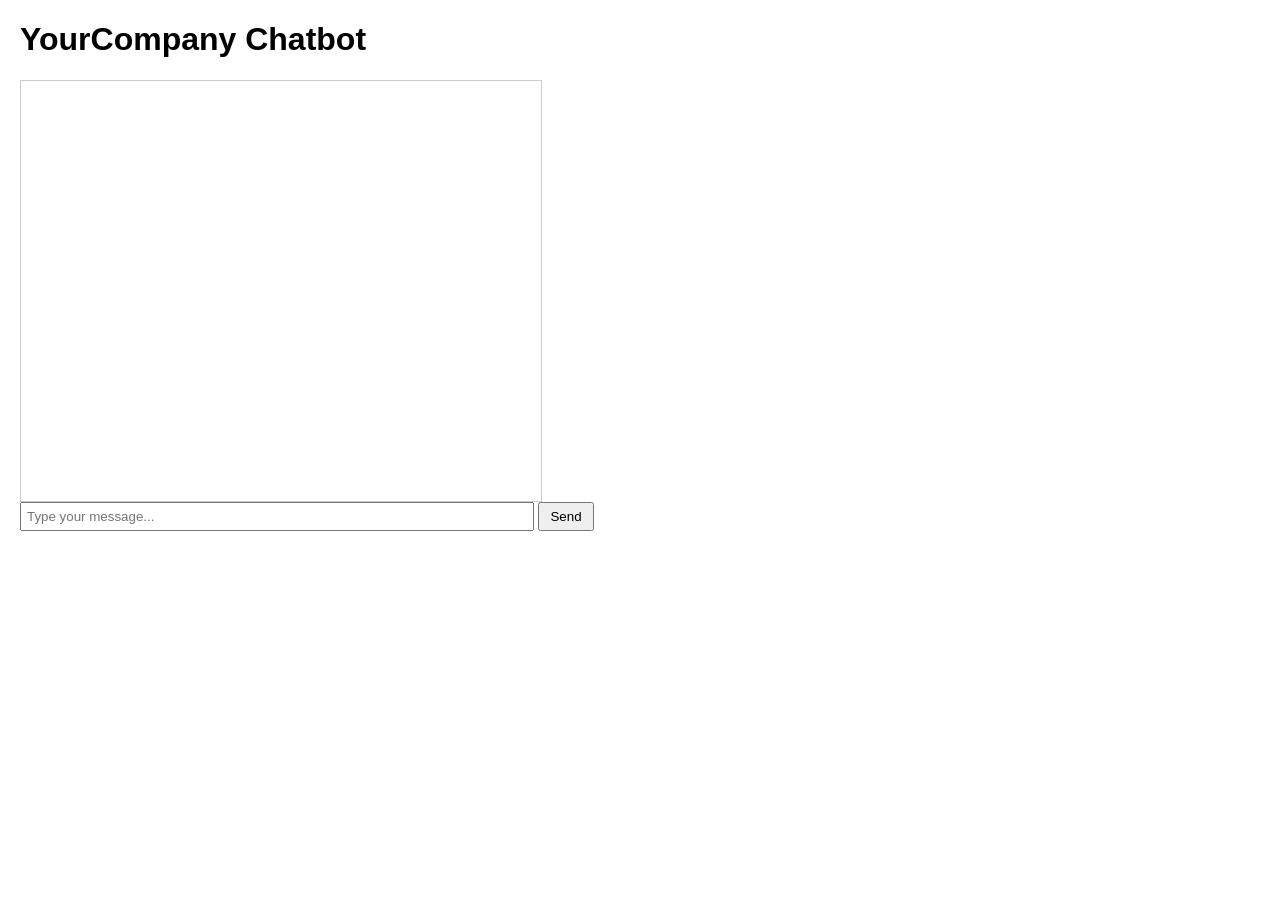
==== index.html @ af00ef9d "rename" ====
<!DOCTYPE html>
<html>
<head>
    <title>YourCompany Chatbot</title>
    <style>
        body { font-family: Arial, sans-serif; margin: 20px; }
        #chatbox { width: 100%; max-width: 500px; height: 400px; border: 1px solid #ccc; overflow-y: auto; padding: 10px; }
        #input { width: 100%; max-width: 500px; padding: 5px; }
        button { padding: 5px 10px; }
        .message { margin: 5px 0; }
        .user { color: blue; }
        .bot { color: green; }
    </style>
</head>
<body>
    <h1>YourCompany Chatbot</h1>
    <div id="chatbox"></div>
    <input id="input" type="text" placeholder="Type your message..." onkeypress="if(event.key === 'Enter') sendMessage()">
    <button onclick="sendMessage()">Send</button>
    <script>
        async function sendMessage() {
            const input = document.getElementById('input');
            const chatbox = document.getElementById('chatbox');
            const message = input.value.trim();
            if (!message) return;

            // Display user message
            chatbox.innerHTML += `<div class="message user"><b>You:</b> ${message}</div>`;
            input.value = '';

            // Send message to backend
            try {
                const response = await fetch('/chat', {
                    method: 'POST',
                    headers: { 'Content-Type': 'application/json' },
                    body: JSON.stringify({ message })
                });
                const data = await response.json();
                if (data.error) {
                    chatbox.innerHTML += `<div class="message bot"><b>Bot:</b> Error: ${data.error}</div>`;
                } else {
                    chatbox.innerHTML += `<div class="message bot"><b>Bot:</b> ${data.response}</div>`;
                }
            } catch (error) {
                chatbox.innerHTML += `<div class="message bot"><b>Bot:</b> Error: Failed to connect to server</div>`;
            }
            chatbox.scrollTop = chatbox.scrollHeight;
        }
    </script>
</body>
</html>
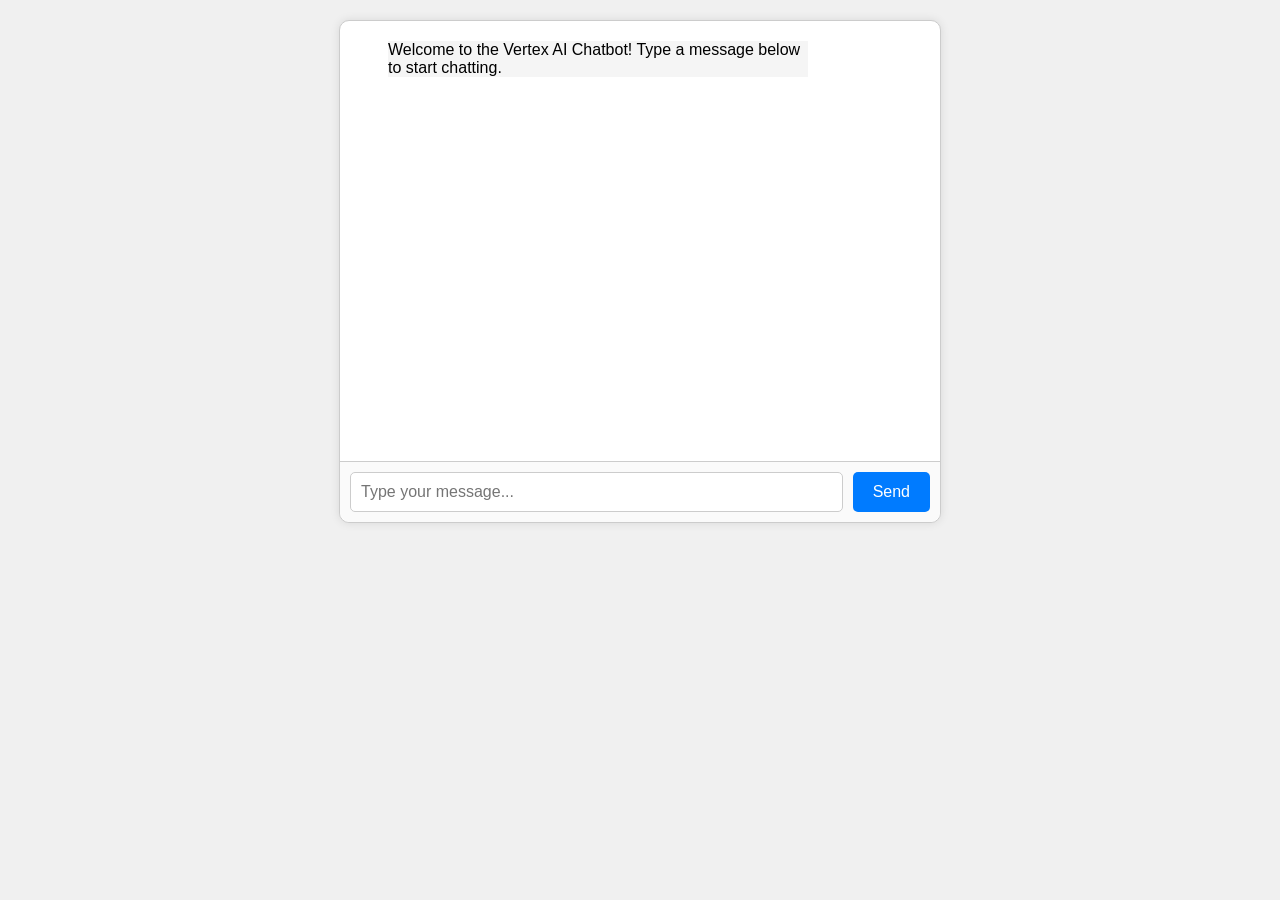
==== commit d08ffcc3: "Create index.html" ====
--- a/index.html
+++ b/index.html
@@ -1,51 +1,136 @@
 <!DOCTYPE html>
-<html>
+<html lang="en">
 <head>
-    <title>YourCompany Chatbot</title>
+    <meta charset="UTF-8">
+    <meta name="viewport" content="width=device-width, initial-scale=1.0">
+    <title>Vertex AI Chatbot UI</title>
     <style>
-        body { font-family: Arial, sans-serif; margin: 20px; }
-        #chatbox { width: 100%; max-width: 500px; height: 400px; border: 1px solid #ccc; overflow-y: auto; padding: 10px; }
-        #input { width: 100%; max-width: 500px; padding: 5px; }
-        button { padding: 5px 10px; }
-        .message { margin: 5px 0; }
-        .user { color: blue; }
-        .bot { color: green; }
+        body {
+            font-family: Arial, sans-serif;
+            margin: 0;
+            padding: 20px;
+            background-color: #f0f0f0;
+        }
+        #chat-container {
+            max-width: 600px;
+            margin: 0 auto;
+            border: 1px solid #ccc;
+            border-radius: 10px;
+            background-color: white;
+            box-shadow: 0 0 10px rgba(0,0,0,0.1);
+        }
+        #chat-window {
+            height: 400px;
+            overflow-y: auto;
+            padding: 20px;
+            border-bottom: 1px solid #ccc;
+        }
+        .message {
+            margin-bottom: 15px;
+            padding: 10px;
+            border-radius: 5px;
+        }
+        .user-message {
+            background-color: #e3f2fd;
+            margin-left: 20%;
+            margin-right: 5%;
+            text-align: right;
+        }
+        .bot-message {
+            background-color: #f5f5f5;
+            margin-right: 20%;
+            margin-left: 5%;
+            text-align: left;
+        }
+        #input-container {
+            display: flex;
+            padding: 10px;
+            background-color: #fafafa;
+            border-radius: 0 0 10px 10px;
+        }
+        #user-input {
+            flex-grow: 1;
+            padding: 10px;
+            border: 1px solid #ccc;
+            border-radius: 5px;
+            margin-right: 10px;
+            font-size: 16px;
+        }
+        #send-button {
+            padding: 10px 20px;
+            background-color: #007bff;
+            color: white;
+            border: none;
+            border-radius: 5px;
+            cursor: pointer;
+            font-size: 16px;
+        }
+        #send-button:hover {
+            background-color: #0056b3;
+        }
     </style>
 </head>
 <body>
-    <h1>YourCompany Chatbot</h1>
-    <div id="chatbox"></div>
-    <input id="input" type="text" placeholder="Type your message..." onkeypress="if(event.key === 'Enter') sendMessage()">
-    <button onclick="sendMessage()">Send</button>
+    <div id="chat-container">
+        <div id="chat-window">
+            <div class="bot-message">Welcome to the Vertex AI Chatbot! Type a message below to start chatting.</div>
+        </div>
+        <div id="input-container">
+            <input type="text" id="user-input" placeholder="Type your message..." />
+            <button id="send-button" onclick="sendMessage()">Send</button>
+        </div>
+    </div>
+
     <script>
+        const chatWindow = document.getElementById('chat-window');
+        const userInput = document.getElementById('user-input');
+
+        // Function to add a message to the chat window
+        function addMessage(content, isUser) {
+            const messageDiv = document.createElement('div');
+            messageDiv.className = isUser ? 'message user-message' : 'message bot-message';
+            messageDiv.textContent = content;
+            chatWindow.appendChild(messageDiv);
+            chatWindow.scrollTop = chatWindow.scrollHeight; // Scroll to the bottom
+        }
+
+        // Function to send a message to the Vertex AI endpoint
         async function sendMessage() {
-            const input = document.getElementById('input');
-            const chatbox = document.getElementById('chatbox');
-            const message = input.value.trim();
-            if (!message) return;
+            const message = userInput.value.trim();
+            if (!message) return; // Ignore empty messages
 
-            // Display user message
-            chatbox.innerHTML += `<div class="message user"><b>You:</b> ${message}</div>`;
-            input.value = '';
+            // Add user message to chat window
+            addMessage(message, true);
+            userInput.value = ''; // Clear input field
 
-            // Send message to backend
             try {
-                const response = await fetch('/chat', {
+                // Send POST request to Vertex AI endpoint
+                const response = await fetch('https://vertex-ai-632290179815.us-south1.run.app/chat', {
                     method: 'POST',
-                    headers: { 'Content-Type': 'application/json' },
-                    body: JSON.stringify({ message })
+                    headers: {
+                        'Content-Type': 'application/json',
+                    },
+                    body: JSON.stringify({ message: message }),
                 });
+
+                if (!response.ok) {
+                    throw new Error('Failed to get response from Vertex AI');
+                }
+
                 const data = await response.json();
-                if (data.error) {
-                    chatbox.innerHTML += `<div class="message bot"><b>Bot:</b> Error: ${data.error}</div>`;
-                } else {
-                    chatbox.innerHTML += `<div class="message bot"><b>Bot:</b> ${data.response}</div>`;
-                }
+                const botResponse = data.response || 'Sorry, I encountered an error.';
+                addMessage(botResponse, false);
             } catch (error) {
-                chatbox.innerHTML += `<div class="message bot"><b>Bot:</b> Error: Failed to connect to server</div>`;
+                addMessage('Error: ' + error.message, false);
             }
-            chatbox.scrollTop = chatbox.scrollHeight;
         }
+
+        // Allow sending message with Enter key
+        userInput.addEventListener('keypress', (event) => {
+            if (event.key === 'Enter') {
+                sendMessage();
+            }
+        });
     </script>
 </body>
-</html>+</html>
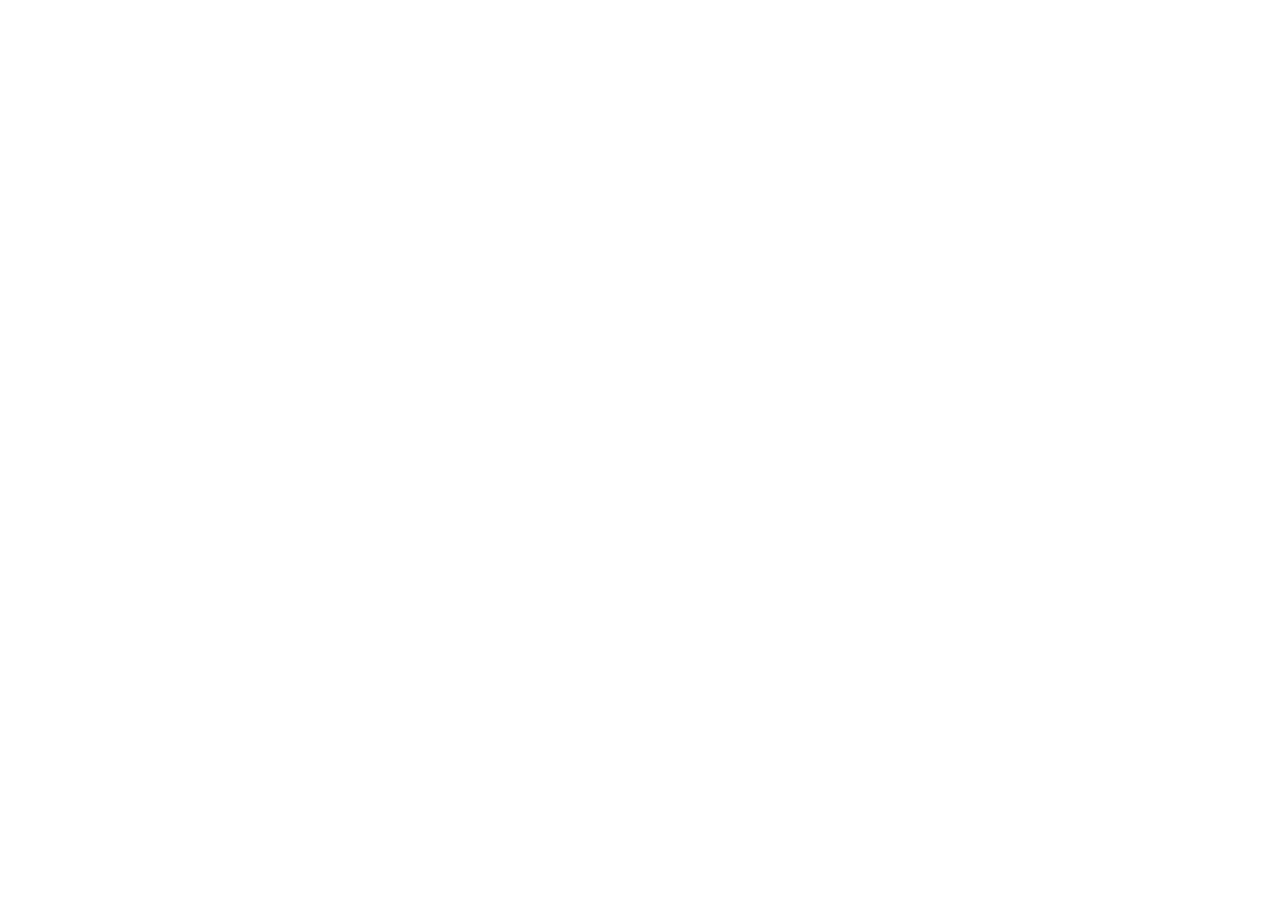
==== commit 82279384: "Update index.html" ====
--- a/index.html
+++ b/index.html
@@ -4,133 +4,32 @@
     <meta charset="UTF-8">
     <meta name="viewport" content="width=device-width, initial-scale=1.0">
     <title>Vertex AI Chatbot UI</title>
-    <style>
-        body {
-            font-family: Arial, sans-serif;
-            margin: 0;
-            padding: 20px;
-            background-color: #f0f0f0;
-        }
-        #chat-container {
-            max-width: 600px;
-            margin: 0 auto;
-            border: 1px solid #ccc;
-            border-radius: 10px;
-            background-color: white;
-            box-shadow: 0 0 10px rgba(0,0,0,0.1);
-        }
-        #chat-window {
-            height: 400px;
-            overflow-y: auto;
-            padding: 20px;
-            border-bottom: 1px solid #ccc;
-        }
-        .message {
-            margin-bottom: 15px;
-            padding: 10px;
-            border-radius: 5px;
-        }
-        .user-message {
-            background-color: #e3f2fd;
-            margin-left: 20%;
-            margin-right: 5%;
-            text-align: right;
-        }
-        .bot-message {
-            background-color: #f5f5f5;
-            margin-right: 20%;
-            margin-left: 5%;
-            text-align: left;
-        }
-        #input-container {
-            display: flex;
-            padding: 10px;
-            background-color: #fafafa;
-            border-radius: 0 0 10px 10px;
-        }
-        #user-input {
-            flex-grow: 1;
-            padding: 10px;
-            border: 1px solid #ccc;
-            border-radius: 5px;
-            margin-right: 10px;
-            font-size: 16px;
-        }
-        #send-button {
-            padding: 10px 20px;
-            background-color: #007bff;
-            color: white;
-            border: none;
-            border-radius: 5px;
-            cursor: pointer;
-            font-size: 16px;
-        }
-        #send-button:hover {
-            background-color: #0056b3;
-        }
-    </style>
+    
 </head>
 <body>
-    <div id="chat-container">
-        <div id="chat-window">
-            <div class="bot-message">Welcome to the Vertex AI Chatbot! Type a message below to start chatting.</div>
-        </div>
-        <div id="input-container">
-            <input type="text" id="user-input" placeholder="Type your message..." />
-            <button id="send-button" onclick="sendMessage()">Send</button>
-        </div>
-    </div>
-
-    <script>
-        const chatWindow = document.getElementById('chat-window');
-        const userInput = document.getElementById('user-input');
-
-        // Function to add a message to the chat window
-        function addMessage(content, isUser) {
-            const messageDiv = document.createElement('div');
-            messageDiv.className = isUser ? 'message user-message' : 'message bot-message';
-            messageDiv.textContent = content;
-            chatWindow.appendChild(messageDiv);
-            chatWindow.scrollTop = chatWindow.scrollHeight; // Scroll to the bottom
-        }
-
-        // Function to send a message to the Vertex AI endpoint
-        async function sendMessage() {
-            const message = userInput.value.trim();
-            if (!message) return; // Ignore empty messages
-
-            // Add user message to chat window
-            addMessage(message, true);
-            userInput.value = ''; // Clear input field
-
-            try {
-                // Send POST request to Vertex AI endpoint
-                const response = await fetch('https://vertex-ai-632290179815.us-south1.run.app/chat', {
-                    method: 'POST',
-                    headers: {
-                        'Content-Type': 'application/json',
-                    },
-                    body: JSON.stringify({ message: message }),
-                });
-
-                if (!response.ok) {
-                    throw new Error('Failed to get response from Vertex AI');
-                }
-
-                const data = await response.json();
-                const botResponse = data.response || 'Sorry, I encountered an error.';
-                addMessage(botResponse, false);
-            } catch (error) {
-                addMessage('Error: ' + error.message, false);
-            }
-        }
-
-        // Allow sending message with Enter key
-        userInput.addEventListener('keypress', (event) => {
-            if (event.key === 'Enter') {
-                sendMessage();
-            }
-        });
-    </script>
+    <link rel="stylesheet" href="https://www.gstatic.com/dialogflow-console/fast/df-messenger/prod/v1/themes/df-messenger-default.css">
+<script src="https://www.gstatic.com/dialogflow-console/fast/df-messenger/prod/v1/df-messenger.js"></script>
+<df-messenger
+  project-id="black-cirrus-461305-f6"
+  agent-id="316344c3-8216-4d6f-86bc-c291072b6f81"
+  language-code="en"
+  max-query-length="-1">
+  <df-messenger-chat-bubble
+    chat-title="abc123">
+  </df-messenger-chat-bubble>
+</df-messenger>
+<style>
+  df-messenger {
+    z-index: 999;
+    position: fixed;
+    --df-messenger-font-color: #000;
+    --df-messenger-font-family: Google Sans;
+    --df-messenger-chat-background: #f3f6fc;
+    --df-messenger-message-user-background: #d3e3fd;
+    --df-messenger-message-bot-background: #fff;
+    bottom: 16px;
+    right: 16px;
+  }
+</style>
 </body>
 </html>
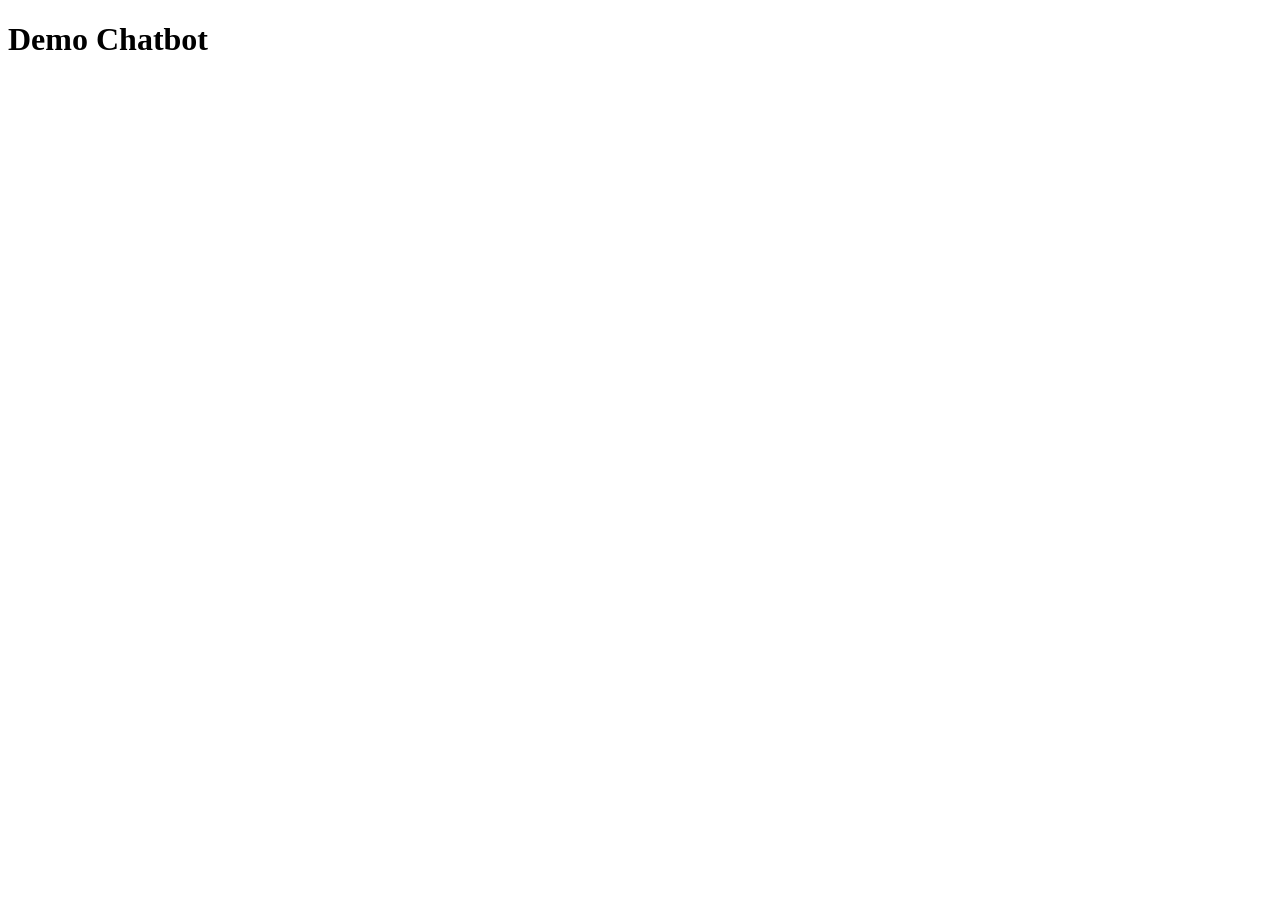
==== commit 11d9c903: "Update index.html" ====
--- a/index.html
+++ b/index.html
@@ -7,6 +7,9 @@
     
 </head>
 <body>
+    <div id="header">
+        <h1>Demo Chatbot</h1>
+    </div>
     <link rel="stylesheet" href="https://www.gstatic.com/dialogflow-console/fast/df-messenger/prod/v1/themes/df-messenger-default.css">
 <script src="https://www.gstatic.com/dialogflow-console/fast/df-messenger/prod/v1/df-messenger.js"></script>
 <df-messenger
